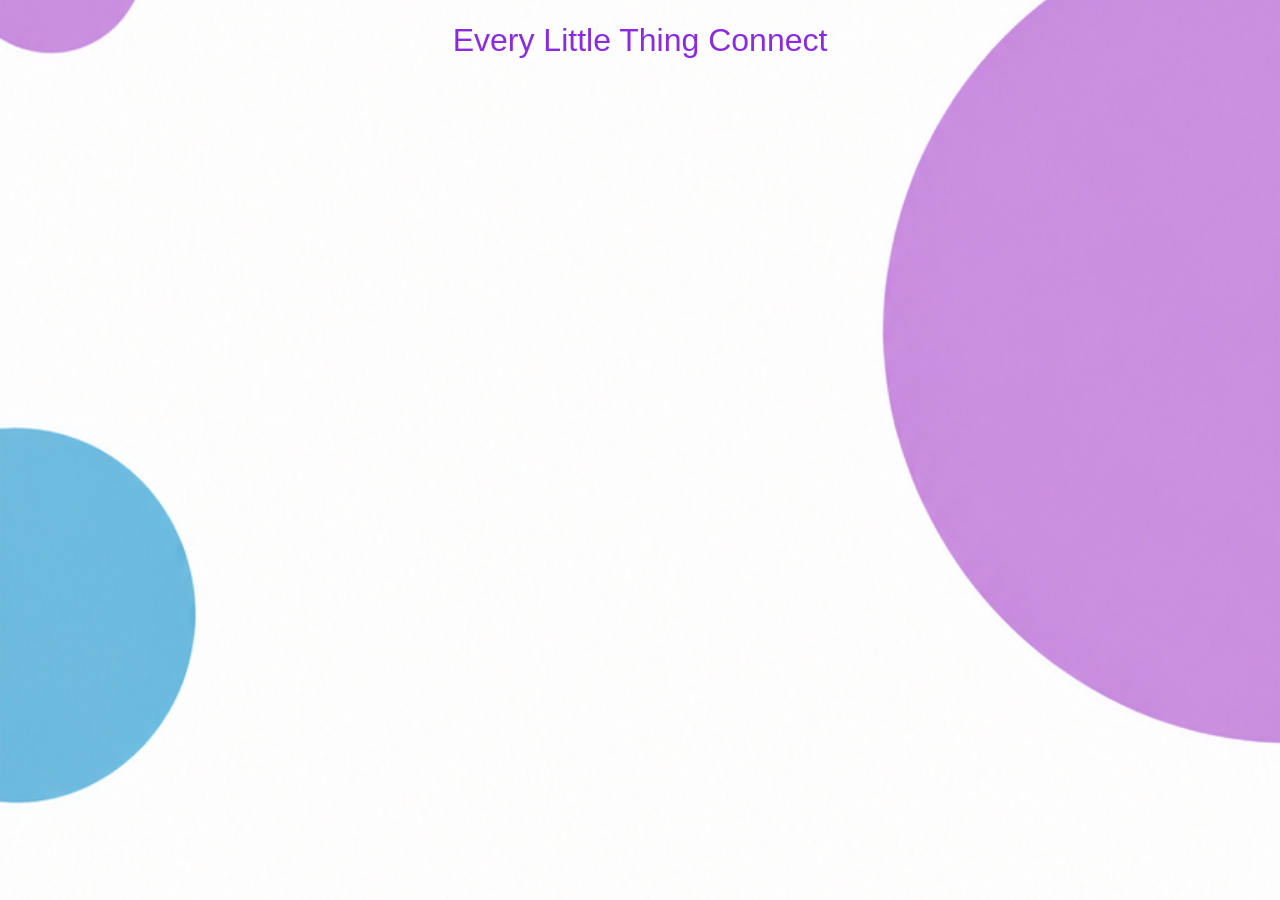
==== index.html @ da267dde "Changed Files Changed file names to launch website" ====
<!DOCTYPE html>
<html lang="en">
<head>
    <meta charset="UTF-8">
    <meta name="viewport" content="width=device-width, initial-scale=1.0">
    <link rel="icon" type="image/x-icon" href="images/Black and White Professional Coating Car.png">
    <link rel="stylesheet" type="text/css" href="elt.reset.css">
    <link rel="stylesheet" type="text/css" href="style.css">
    <title>Every Little Thing Connect</title>
</head>
<body>
    
  <h1> Every Little Thing Connect </h1>
---- style.css ----
body{
    background-image: url(images/every-little-thing-bg.png);
     background-repeat: no-repeat;
    background-attachment: fixed;
    background-position: center;
    background-size: cover;

    overflow-x: hidden;
}

h1 {
    color:blueviolet;
    font-family:'Lucida Sans', 'Lucida Sans Regular', 'Lucida Grande', 'Lucida Sans Unicode', Geneva, Verdana, sans-serif;
    font-size: 2rem;

    margin: 1.5rem;
    text-align: center;

    /*padding: 1rem;*/
}
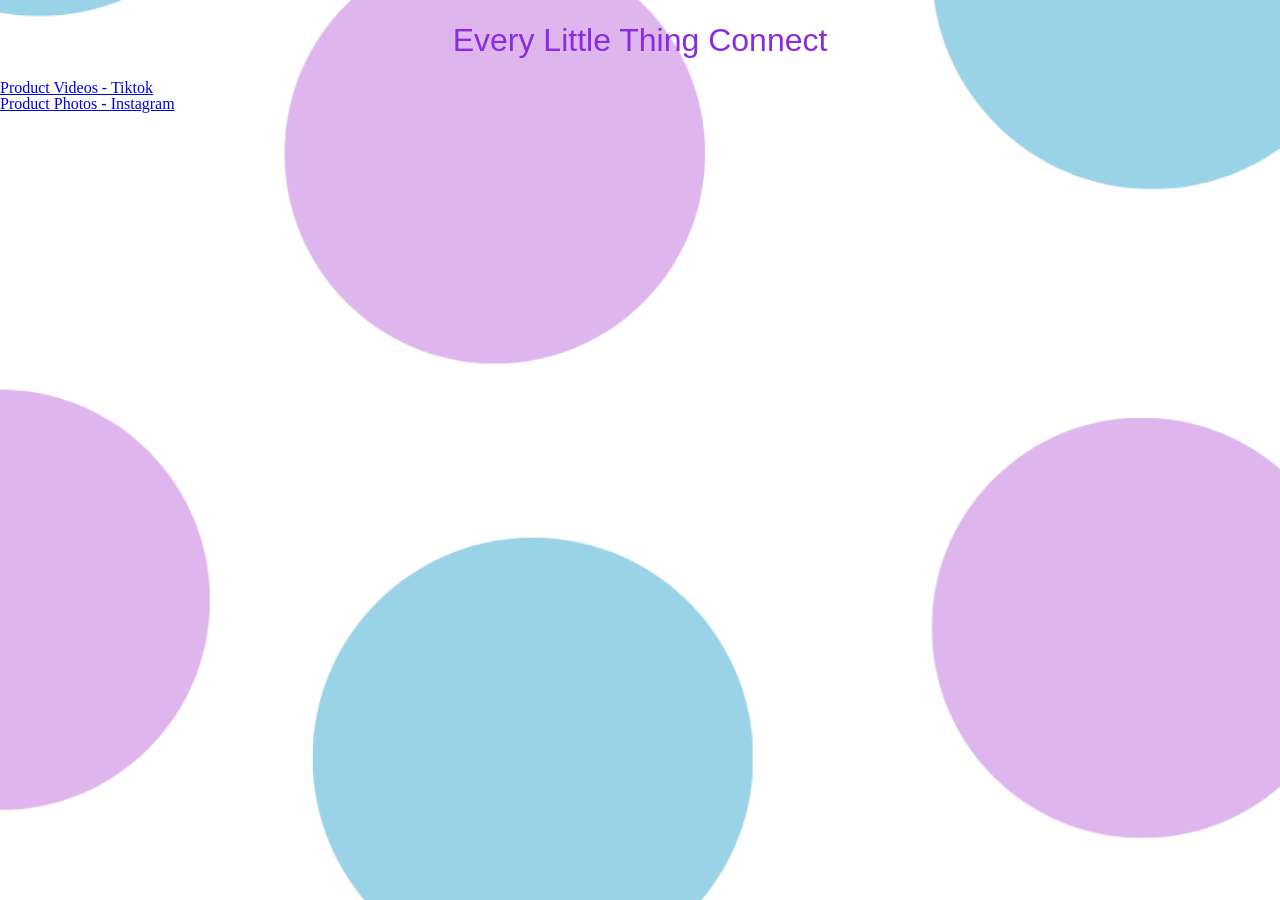
==== commit 40ea5a51: "Bg & Buttons - background change - Added 2 buttons" ====
--- a/index.html
+++ b/index.html
@@ -11,3 +11,11 @@
 <body>
     
   <h1> Every Little Thing Connect </h1>
+
+  <button1>
+    <a href="https://www.tiktok.com/@_every_littlething_?_r=1&_t=ZS-93jDebL7ukO " target="_blank">Product Videos - Tiktok</a>
+  </button1>
+<br>
+  <button2>
+    <a href="https://www.instagram.com/_every_littlething_?igsh=ZmVtZWhobnB1YXVx" target="_blank">Product Photos - Instagram</a>
+  </button2>
--- a/style.css
+++ b/style.css
@@ -1,5 +1,5 @@
 body{
-    background-image: url(images/every-little-thing-bg.png);
+    background-image: url(images/Black\ and\ White\ Simple\ Motivation\ Phone\ Wallpaper_20260506_195943_0001.png);
      background-repeat: no-repeat;
     background-attachment: fixed;
     background-position: center;
@@ -17,4 +17,7 @@
     text-align: center;
 
     /*padding: 1rem;*/
+}
+
+button1{
 }
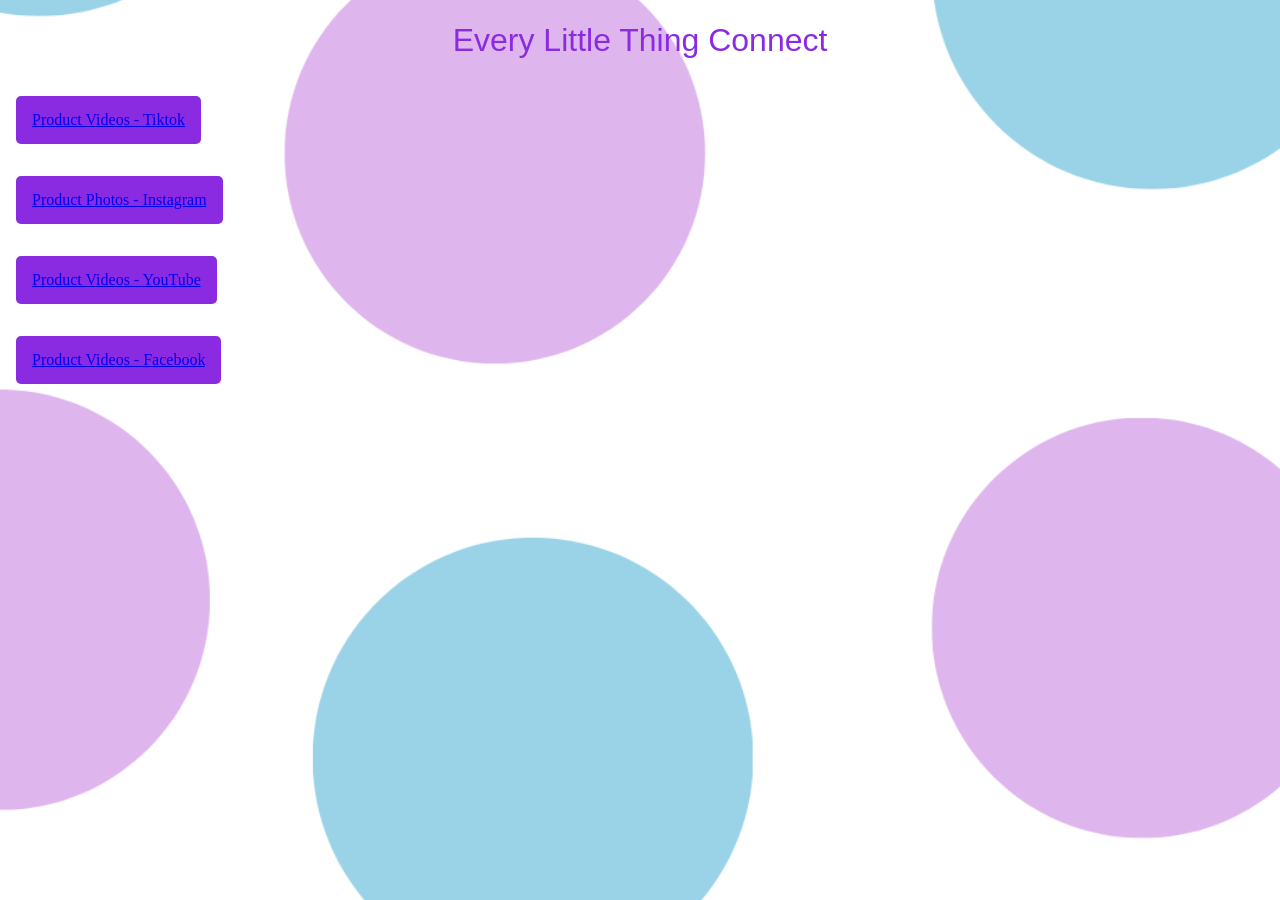
==== commit c904ac87: "Buttons" ====
--- a/index.html
+++ b/index.html
@@ -3,7 +3,7 @@
 <head>
     <meta charset="UTF-8">
     <meta name="viewport" content="width=device-width, initial-scale=1.0">
-    <link rel="icon" type="image/x-icon" href="images/Black and White Professional Coating Car.png">
+    <link rel="icon" type="image/x-icon" href="images/logo.png">
     <link rel="stylesheet" type="text/css" href="elt.reset.css">
     <link rel="stylesheet" type="text/css" href="style.css">
     <title>Every Little Thing Connect</title>
@@ -19,3 +19,11 @@
   <button2>
     <a href="https://www.instagram.com/_every_littlething_?igsh=ZmVtZWhobnB1YXVx" target="_blank">Product Photos - Instagram</a>
   </button2>
+<br>
+  <button3>
+    <a href="https://www.youtube.com/@EveryLittleThing" target="_blank">Product Videos - YouTube</a>
+  </button3>
+<br>
+  <button4>
+    <a href="https://www.facebook.com/share/1B2mNhK5Cg/" target="_blank">Product Videos - Facebook</a>
+  </button4>
--- a/style.css
+++ b/style.css
@@ -1,6 +1,6 @@
 body{
-    background-image: url(images/Black\ and\ White\ Simple\ Motivation\ Phone\ Wallpaper_20260506_195943_0001.png);
-     background-repeat: no-repeat;
+    background-image: url(images/blue-purple.png);
+    background-repeat: no-repeat;
     background-attachment: fixed;
     background-position: center;
     background-size: cover;
@@ -19,5 +19,16 @@
     /*padding: 1rem;*/
 }
 
-button1{
+button1, button2, button3, button4 {
+    background-color: blueviolet;
+    color: white;
+    padding: 1rem;
+    border: none;
+    border-radius: 5px;
+    cursor: pointer;
+    text-decoration: underline;
+
+    display: inline-block;
+    margin: 1rem;
+    
 }
